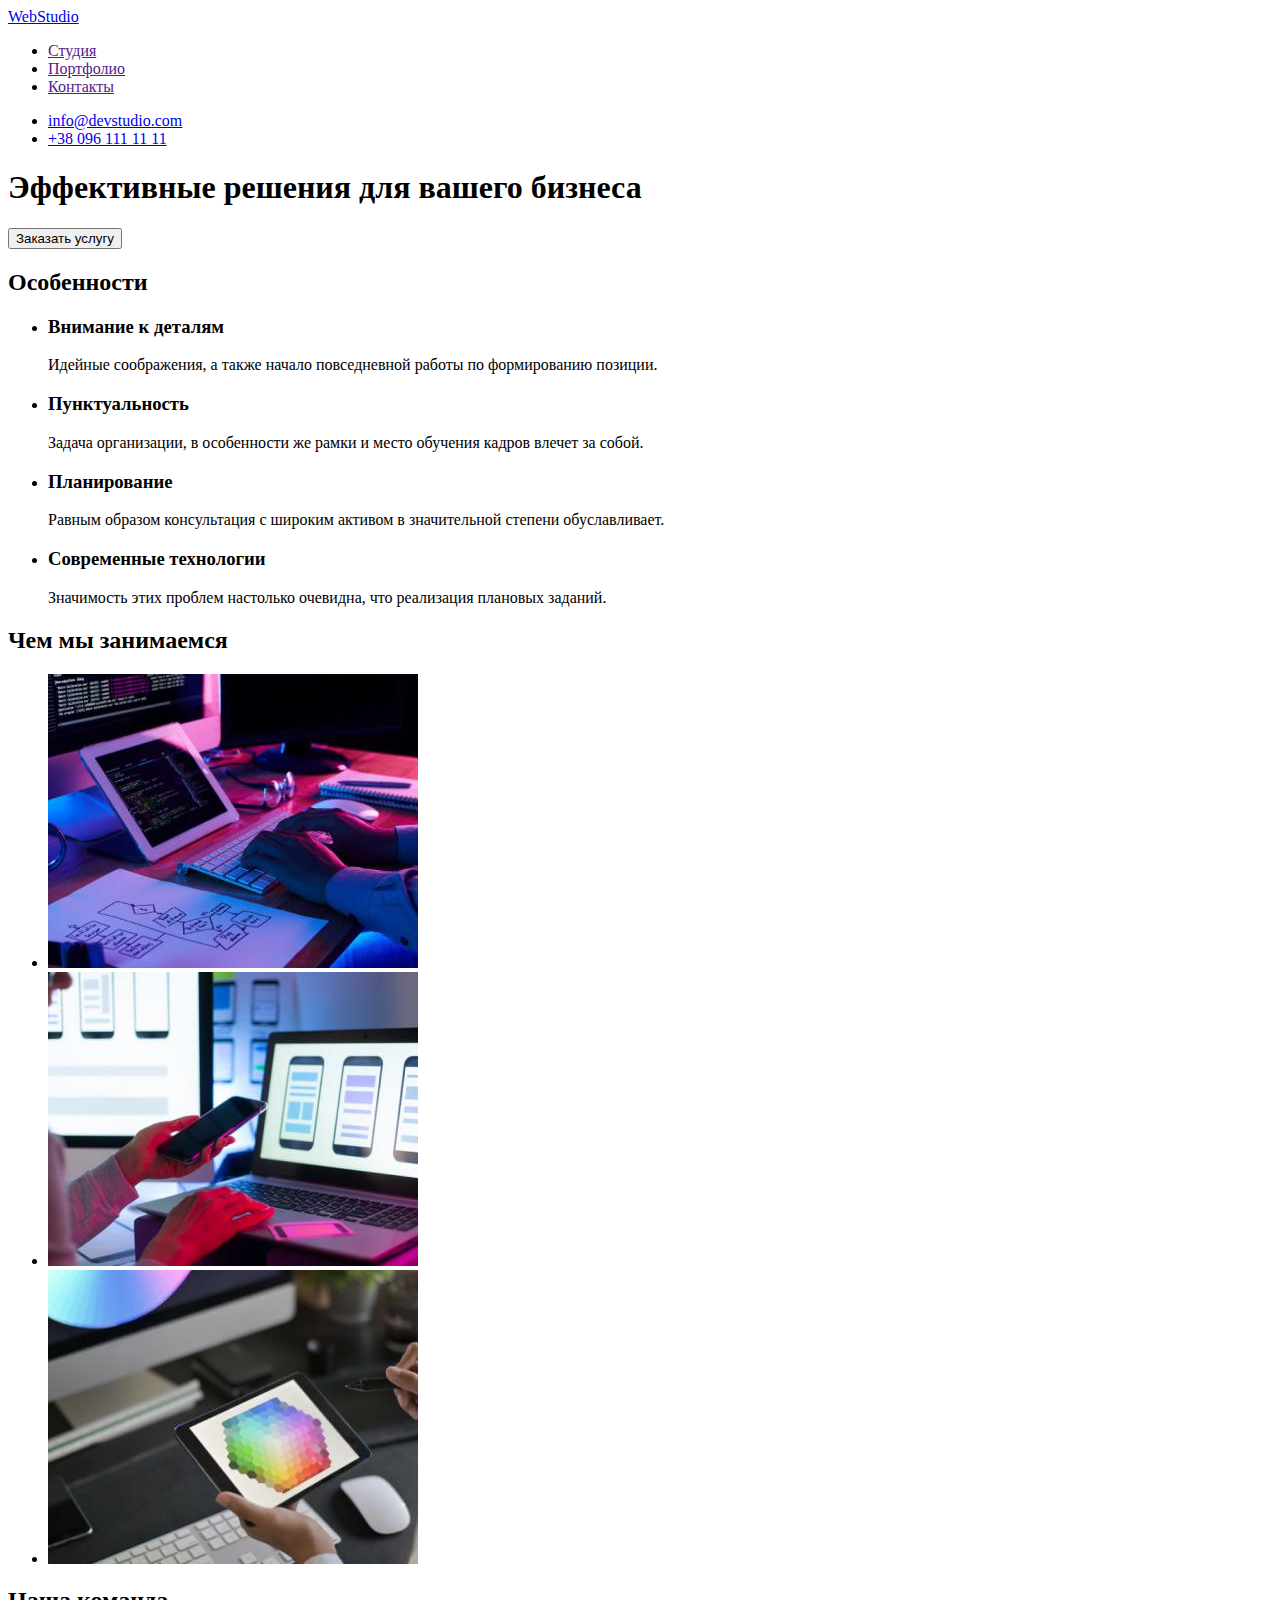
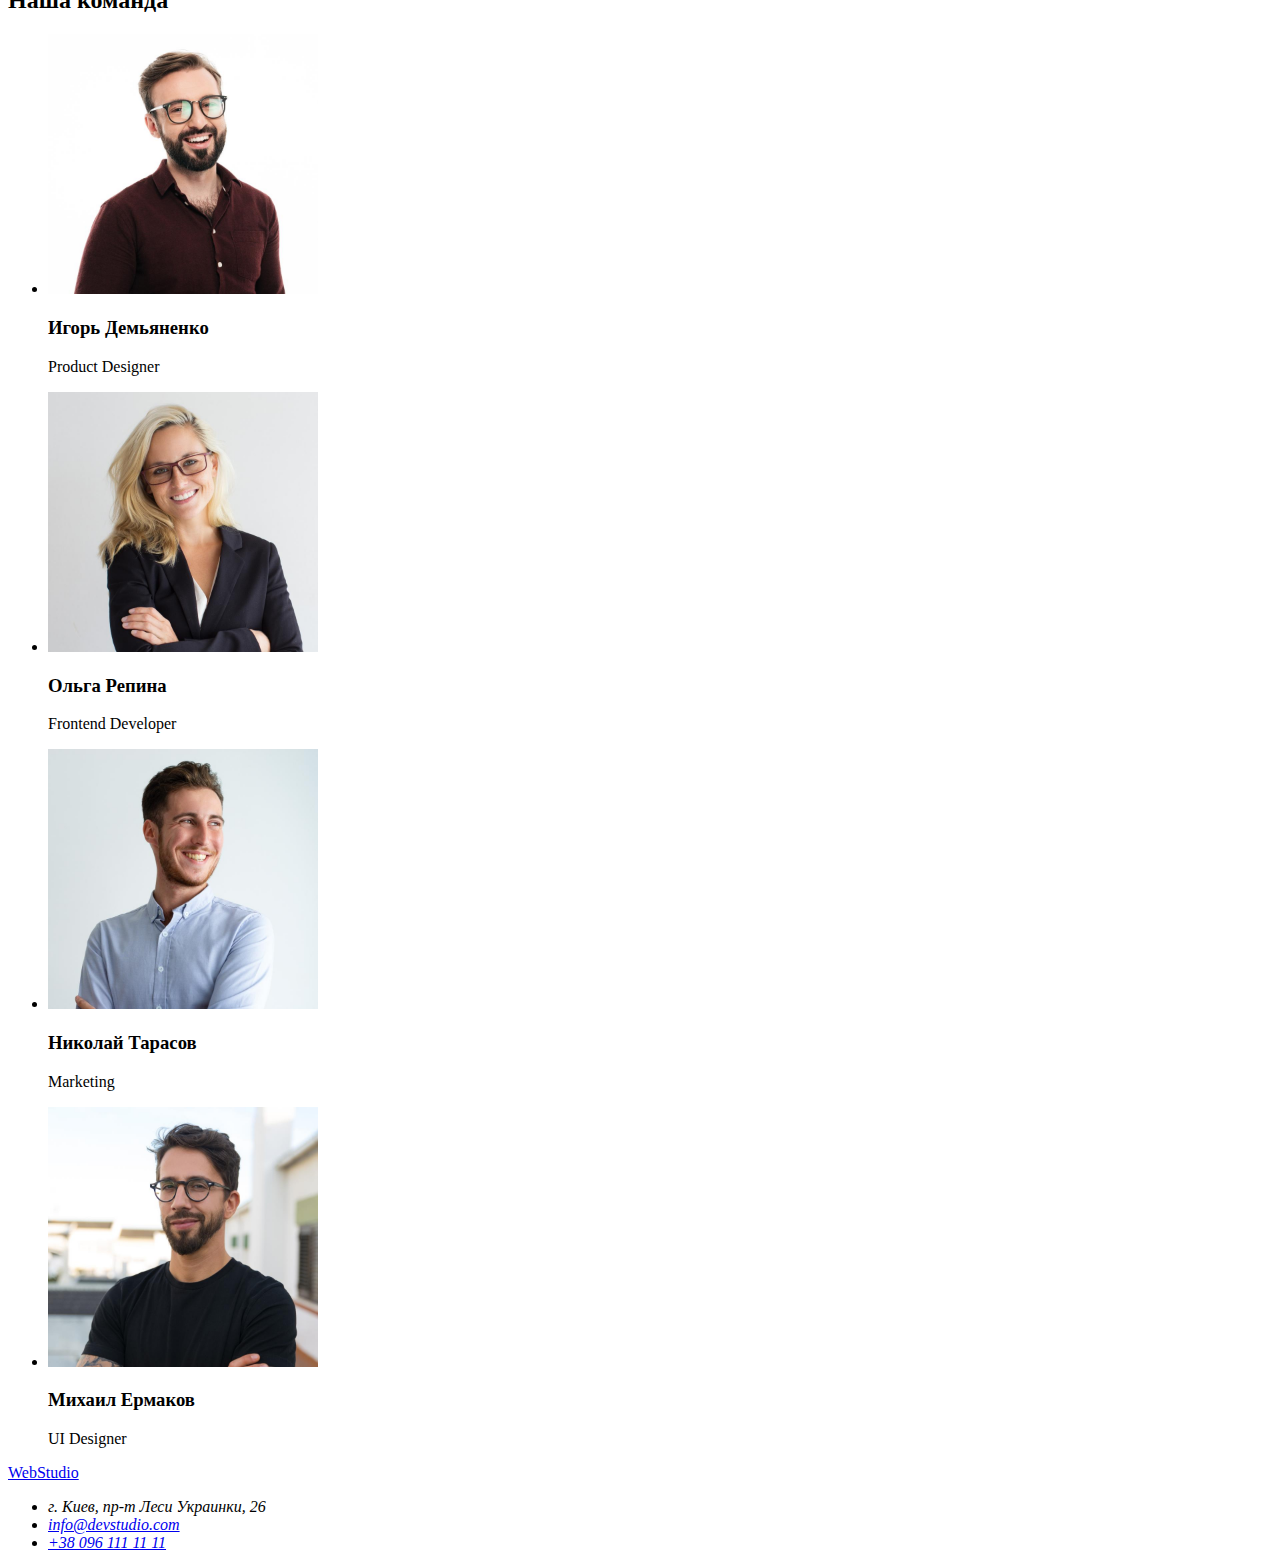
==== index.html @ 08cb3166 "copy index and img's" ====
<!DOCTYPE html>
<html lang="ru">
<head>
    <meta charset="UTF-8">
    <meta http-equiv="X-UA-Compatible" content="IE=edge">
    <meta name="viewport" content="width=device-width, initial-scale=1.0">
    <title>Studio</title>
</head>
<body>
    <header>
        <nav>
            <a href="./index.html" class="logo" lang="en">WebStudio</a>
            <ul>
                <li><a href="" class="link">Студия</a></li>
                <li><a href="" class="link">Портфолио</a></li>
                <li><a href="" class="link">Контакты</a></li>
            </ul>
        </nav>
            <ul>
                <li><a href="mailto:info@devstudio.com" class="link">info@devstudio.com</a></li>
                <li><a href="tel:+380961111111" class="link">+38 096 111 11 11</a></li>
            </ul>
    </header>
    <main>
        <section>
            <h1>Эффективные решения для вашего бизнеса</h1>
            <button type="button">Заказать услугу</button>
        </section>
        <section>
            <h2>Особенности</h2>
            <ul>
                <li>
                    <h3>Внимание к деталям</h3>
                    <p>Идейные соображения, а также начало повседневной работы по формированию позиции.</p>
                </li>
                <li>
                    <h3>Пунктуальность</h3>
                    <p>Задача организации, в особенности же рамки и место обучения кадров влечет за собой.</p>
                </li>
                <li>
                    <h3>Планирование</h3>
                    <p>Равным образом консультация с широким активом в значительной степени обуславливает.</p>
                </li>
                <li>
                    <h3>Современные технологии</h3>
                    <p>Значимость этих проблем настолько очевидна, что реализация плановых заданий.</p>
                </li>
            </ul>
        </section>
        <section>
            <h2>Чем мы занимаемся</h2>
            <ul>
                <li><img src="./images/our-work-1.jpg" alt="Верстка" width="370"></li>
                <li><img src="./images/our-work-2.jpg" alt="Десктопные приложения" width="370"></li>
                <li><img src="./images/our-work-3.jpg" alt="Дизайн" width="370"></li>
            </ul>
        </section>
        <section>
            <h2>Наша команда</h2>
            <ul>
                <li>
                    <img src="./images/ihor-demyanenko.jpg" alt="Игорь Демьяненко" width="270">
                    <h3>Игорь Демьяненко</h3>
                    <p lang="en">Product Designer</p>
                </li>
                <li>
                    <img src="./images/olha-repina.jpg" alt="Ольга Репина" width="270">
                    <h3>Ольга Репина</h3>
                    <p lang="en">Frontend Developer</p>
                </li>
                <li>
                    <img src="./images/nikolai-tarasov.jpg" alt="Николай Тарасов" width="270">
                    <h3>Николай Тарасов</h3>
                    <p lang="en">Marketing</p>
                </li>
                <li>
                    <img src="./images/mikhail-yermakov.jpg" alt="Михаил Ермаков" width="270">
                    <h3>Михаил Ермаков</h3>
                    <p lang="en">UI Designer</p>
                </li>
            </ul>
        </section>
    </main>
    <footer>
        <a href="./index.html" class="logo">WebStudio</a>
        <address>
            <ul>
                <li>г. Киев, пр-т Леси Украинки, 26</li>
                <li><a href="mailto:info@devstudio.com" class="link">info@devstudio.com</a></li>
                <li><a href="tel:+380961111111" class="link">+38 096 111 11 11</a></li>
            </ul>
        </address>
    </footer>
</body>
</html>
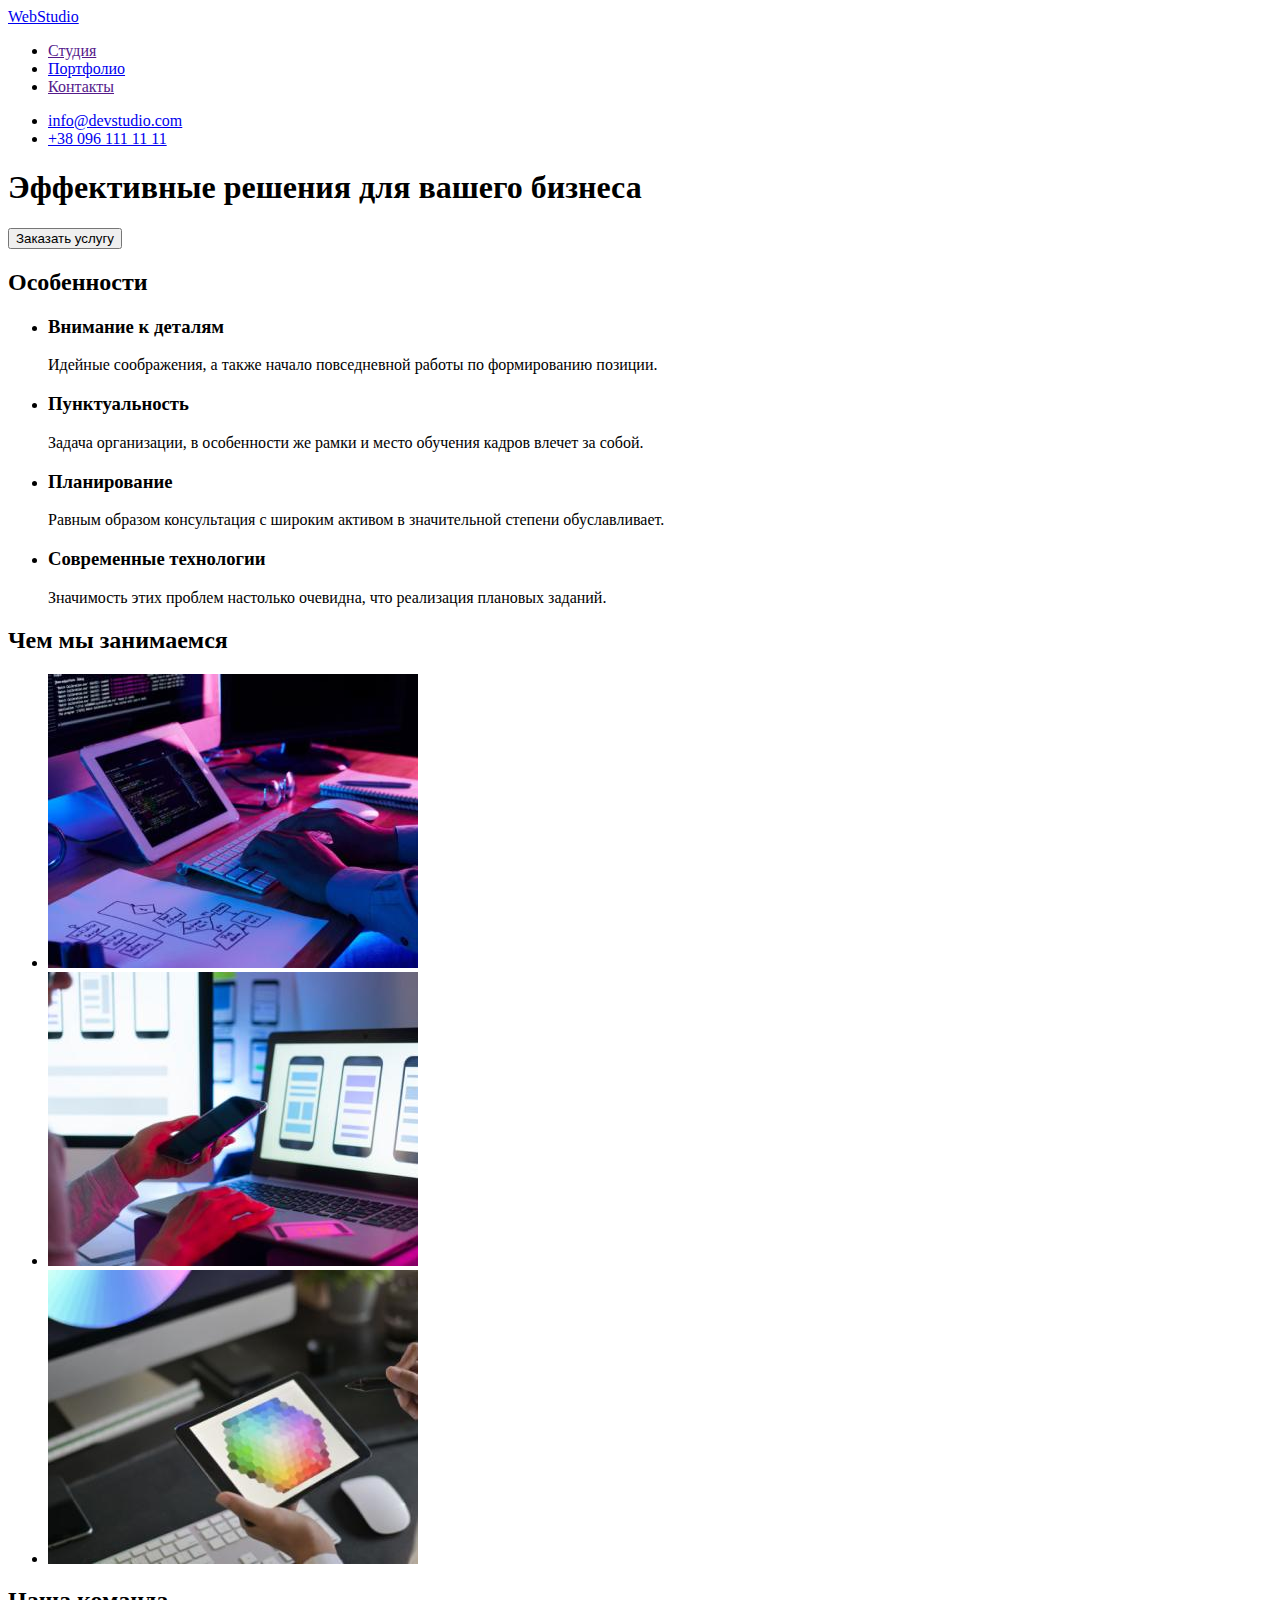
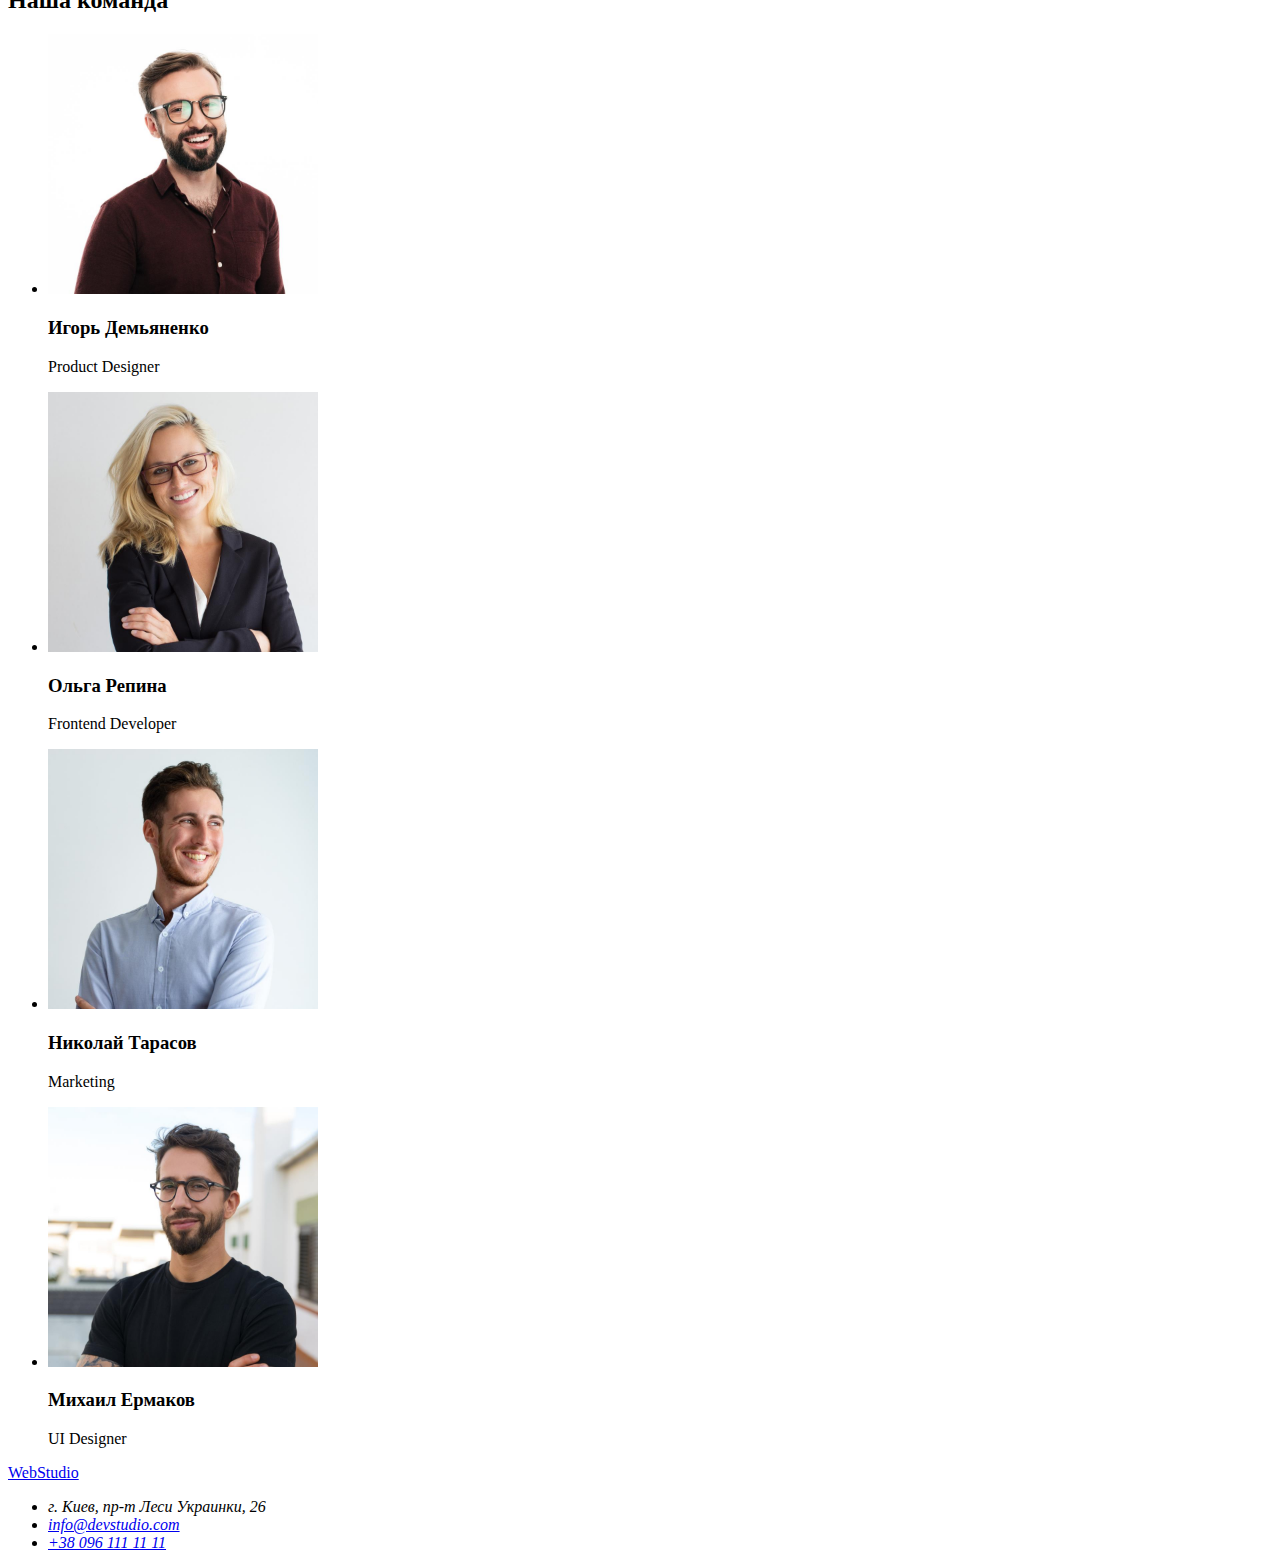
==== commit 82c2c6bb: "Portfolio.html created" ====
--- a/index.html
+++ b/index.html
@@ -12,7 +12,7 @@
             <a href="./index.html" class="logo" lang="en">WebStudio</a>
             <ul>
                 <li><a href="" class="link">Студия</a></li>
-                <li><a href="" class="link">Портфолио</a></li>
+                <li><a href="./portfolio.html" class="link">Портфолио</a></li>
                 <li><a href="" class="link">Контакты</a></li>
             </ul>
         </nav>
@@ -82,7 +82,7 @@
         </section>
     </main>
     <footer>
-        <a href="./index.html" class="logo">WebStudio</a>
+        <a href="./index.html" class="logo" lang="en">WebStudio</a>
         <address>
             <ul>
                 <li>г. Киев, пр-т Леси Украинки, 26</li>
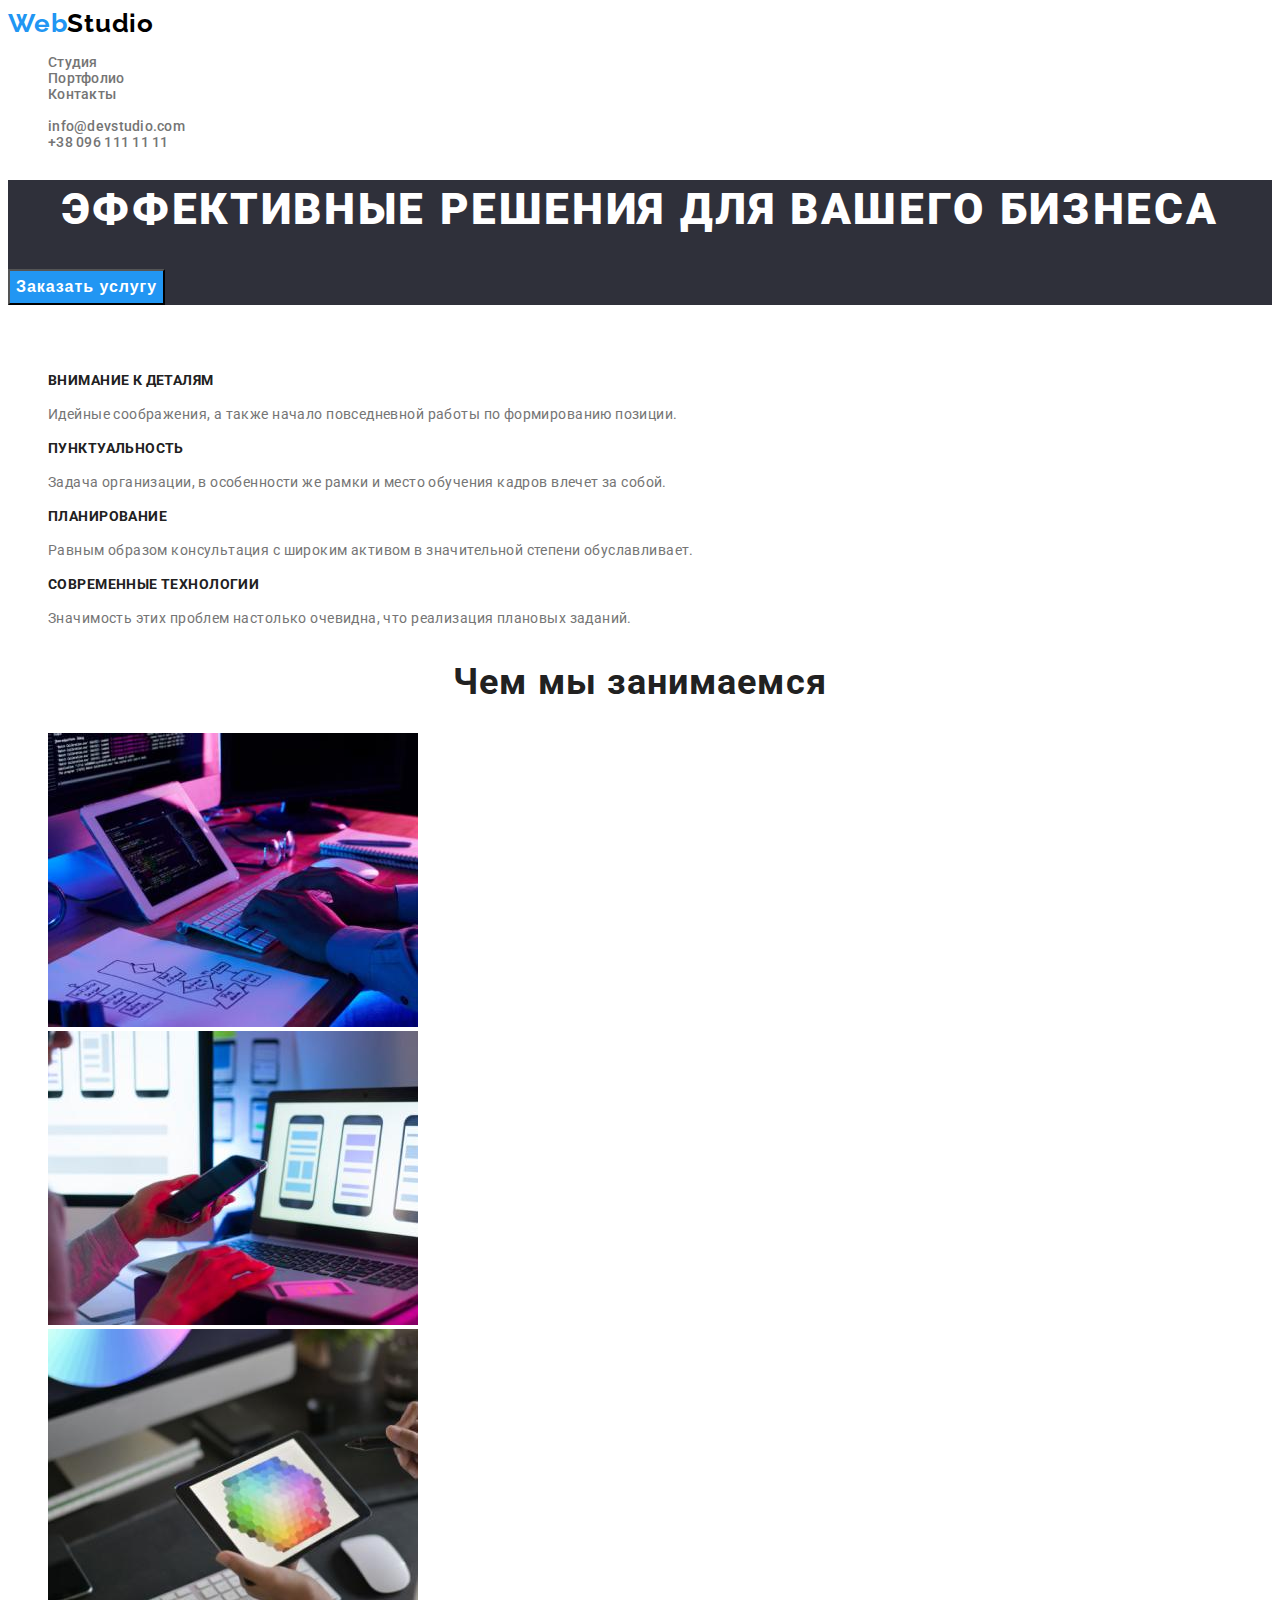
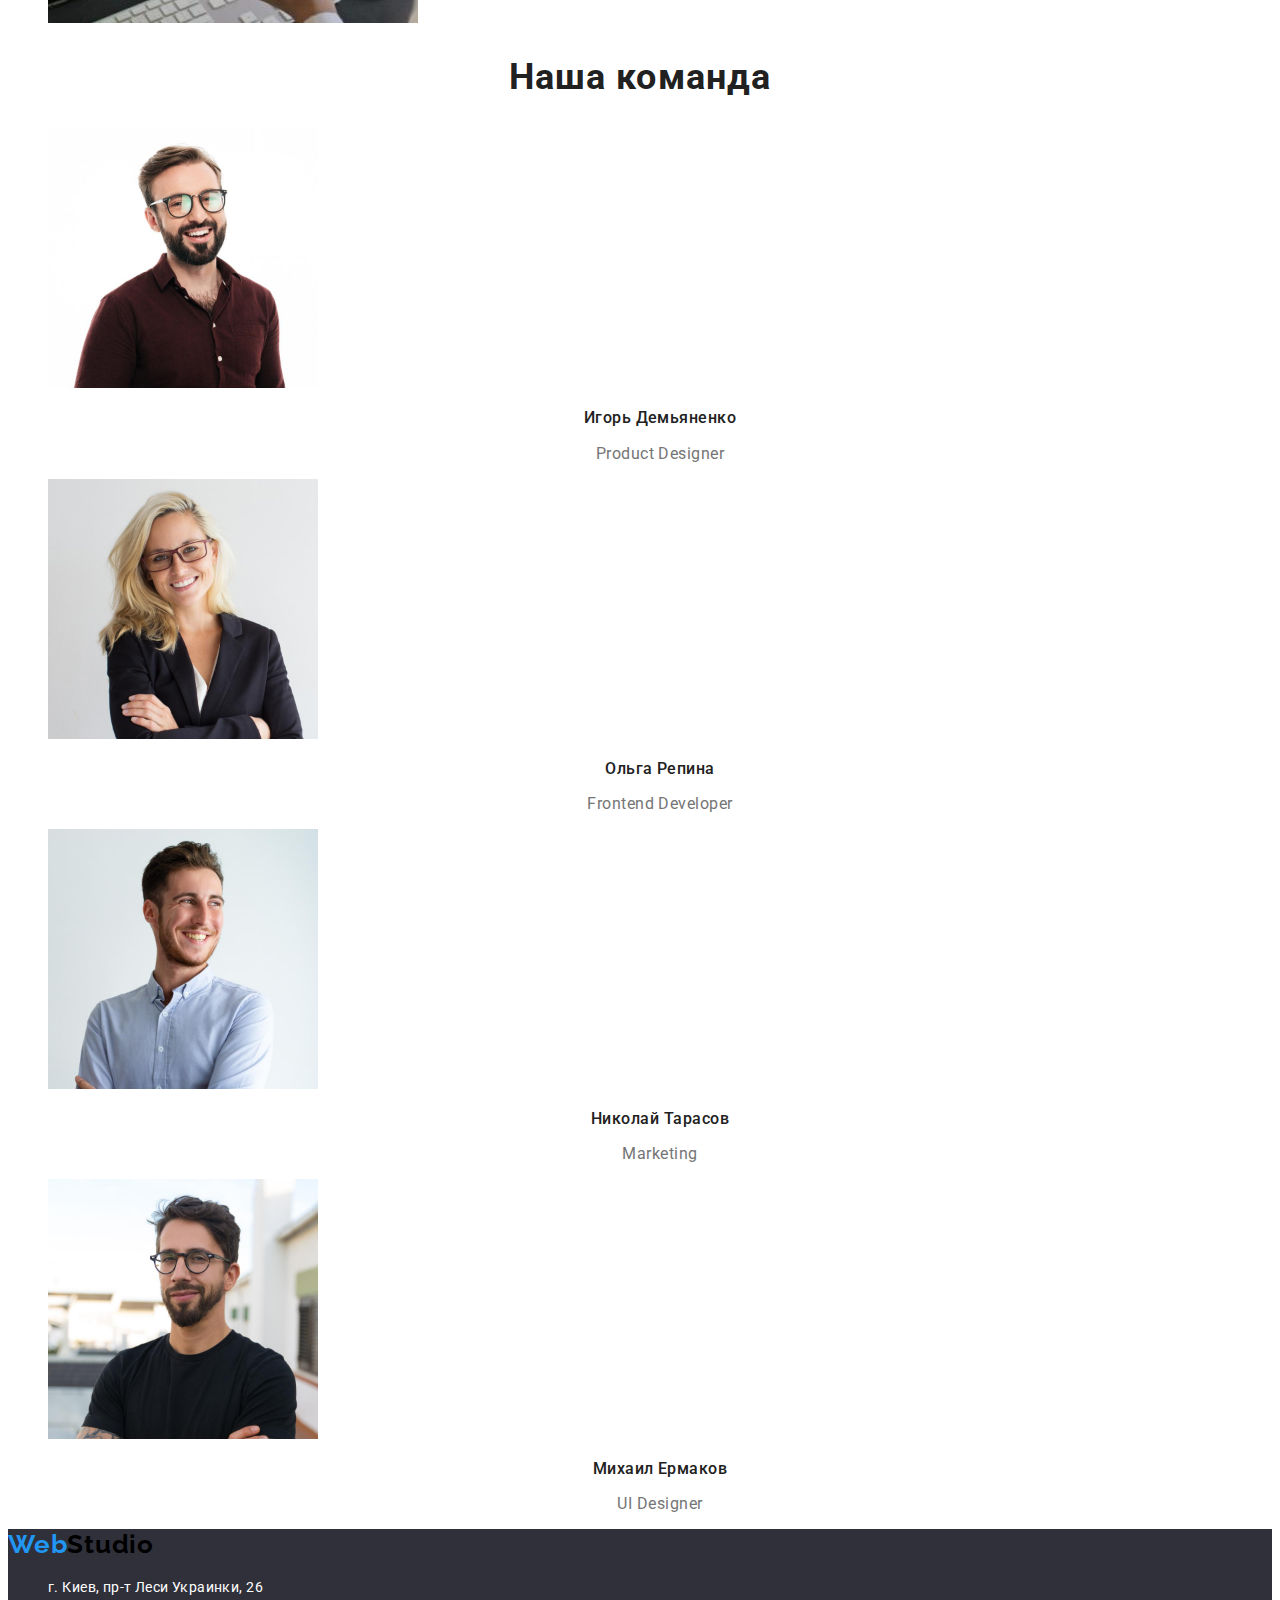
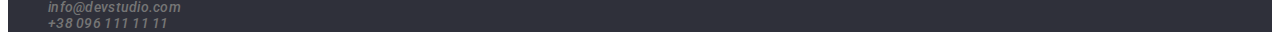
==== commit 1db6146f: "HW Finished" ====
--- a/index.html
+++ b/index.html
@@ -5,89 +5,94 @@
     <meta http-equiv="X-UA-Compatible" content="IE=edge">
     <meta name="viewport" content="width=device-width, initial-scale=1.0">
     <title>Studio</title>
+    <link rel="preconnect" href="https://fonts.googleapis.com">
+    <link rel="preconnect" href="https://fonts.gstatic.com" crossorigin>
+    <link href="https://fonts.googleapis.com/css2?family=Roboto:wght@400;500;700;900&display=swap" rel="stylesheet">
+    <link href="https://fonts.googleapis.com/css2?family=Raleway:wght@700&family=Roboto:wght@400;500;700;900&display=swap" rel="stylesheet"> 
+    <link rel="stylesheet" href="./css/styles.css">
 </head>
 <body>
-    <header>
-        <nav>
-            <a href="./index.html" class="logo" lang="en">WebStudio</a>
-            <ul>
-                <li><a href="" class="link">Студия</a></li>
-                <li><a href="./portfolio.html" class="link">Портфолио</a></li>
-                <li><a href="" class="link">Контакты</a></li>
+    <header class="header">
+        <nav class="nav">
+            <a href="./index.html" class="logo" lang="en"><span class="logo-pt1">Web</span><span class="logo-pt2">Studio</span></a>
+            <ul class="list nav-list">
+                <li class="nav-item"><a href="./index.html" class="link">Студия</a></li>
+                <li class="nav-item"><a href="./portfolio.html" class="link">Портфолио</a></li>
+                <li class="nav-item"><a href="" class="link">Контакты</a></li>
             </ul>
         </nav>
-            <ul>
-                <li><a href="mailto:info@devstudio.com" class="link">info@devstudio.com</a></li>
-                <li><a href="tel:+380961111111" class="link">+38 096 111 11 11</a></li>
+            <ul class="list contacts-list">
+                <li class="contacts-item contacts-link"><a href="mailto:info@devstudio.com" class="link">info@devstudio.com</a></li>
+                <li class="contacts-item contacts-link"><a href="tel:+380961111111" class="link">+38 096 111 11 11</a></li>
             </ul>
     </header>
     <main>
-        <section>
-            <h1>Эффективные решения для вашего бизнеса</h1>
-            <button type="button">Заказать услугу</button>
+        <section class="hero-section">
+            <h1 class="hero-section-title">Эффективные решения для вашего бизнеса</h1>
+            <button type="button" class="hero-section-btn">Заказать услугу</button>
         </section>
-        <section>
-            <h2>Особенности</h2>
-            <ul>
-                <li>
-                    <h3>Внимание к деталям</h3>
-                    <p>Идейные соображения, а также начало повседневной работы по формированию позиции.</p>
+        <section class="features-section">
+            <h2 class="features-title">Особенности</h2>
+            <ul class="list features-list">
+                <li class="features-item">
+                    <h3 class="features-subtitle">Внимание к деталям</h3>
+                    <p class="features-text">Идейные соображения, а также начало повседневной работы по формированию позиции.</p>
                 </li>
-                <li>
-                    <h3>Пунктуальность</h3>
-                    <p>Задача организации, в особенности же рамки и место обучения кадров влечет за собой.</p>
+                <li class="features-item">
+                    <h3 class="features-subtitle">Пунктуальность</h3>
+                    <p class="features-text">Задача организации, в особенности же рамки и место обучения кадров влечет за собой.</p>
                 </li>
-                <li>
-                    <h3>Планирование</h3>
-                    <p>Равным образом консультация с широким активом в значительной степени обуславливает.</p>
+                <li class="features-item">
+                    <h3 class="features-subtitle">Планирование</h3>
+                    <p class="features-text">Равным образом консультация с широким активом в значительной степени обуславливает.</p>
                 </li>
-                <li>
-                    <h3>Современные технологии</h3>
-                    <p>Значимость этих проблем настолько очевидна, что реализация плановых заданий.</p>
+                <li class="features-item">
+                    <h3 class="features-subtitle">Современные технологии</h3>
+                    <p class="features-text">Значимость этих проблем настолько очевидна, что реализация плановых заданий.</p>
                 </li>
             </ul>
         </section>
-        <section>
-            <h2>Чем мы занимаемся</h2>
-            <ul>
-                <li><img src="./images/our-work-1.jpg" alt="Верстка" width="370"></li>
-                <li><img src="./images/our-work-2.jpg" alt="Десктопные приложения" width="370"></li>
-                <li><img src="./images/our-work-3.jpg" alt="Дизайн" width="370"></li>
+        <section class="our-work-section">
+            <h2 class="our-work-title">Чем мы занимаемся</h2>
+            <ul class="list our-work-list">
+                <li class="our-work-item"><img src="./images/our-work-1.jpg" alt="Верстка" width="370"></li>
+                <li class="our-work-item"><img src="./images/our-work-2.jpg" alt="Десктопные приложения" width="370"></li>
+                <li class="our-work-item"><img src="./images/our-work-3.jpg" alt="Дизайн" width="370"></li>
             </ul>
         </section>
-        <section>
-            <h2>Наша команда</h2>
-            <ul>
-                <li>
+        <section class="our-team-section">
+            <h2 class="our-team-title">Наша команда</h2>
+            <ul class="list our-team-list">
+                <li class="our-team-item">
                     <img src="./images/ihor-demyanenko.jpg" alt="Игорь Демьяненко" width="270">
-                    <h3>Игорь Демьяненко</h3>
-                    <p lang="en">Product Designer</p>
+                    <h3 class="our-team-member">Игорь Демьяненко</h3>
+                    <p class="our-team-position" lang="en">Product Designer</p>
                 </li>
-                <li>
+                <li class="our-team-item">
                     <img src="./images/olha-repina.jpg" alt="Ольга Репина" width="270">
-                    <h3>Ольга Репина</h3>
-                    <p lang="en">Frontend Developer</p>
+                    <h3 class="our-team-member">Ольга Репина</h3>
+                    <p class="our-team-position" lang="en">Frontend Developer</p>
                 </li>
-                <li>
+                <li class="our-team-item">
                     <img src="./images/nikolai-tarasov.jpg" alt="Николай Тарасов" width="270">
-                    <h3>Николай Тарасов</h3>
-                    <p lang="en">Marketing</p>
+                    <h3 class="our-team-member">Николай Тарасов</h3>
+                    <p class="our-team-position" lang="en">Marketing</p>
                 </li>
-                <li>
+                <li class="our-team-item">
                     <img src="./images/mikhail-yermakov.jpg" alt="Михаил Ермаков" width="270">
-                    <h3>Михаил Ермаков</h3>
-                    <p lang="en">UI Designer</p>
+                    <h3 class="our-team-member">Михаил Ермаков</h3>
+                    <p class="our-team-position" lang="en">UI Designer</p>
                 </li>
             </ul>
         </section>
     </main>
-    <footer>
-        <a href="./index.html" class="logo" lang="en">WebStudio</a>
+    <footer class="footer">
+        <a href="./index.html" class="logo" lang="en"><span class="logo-pt1">Web</span><span class="logo-pt2">Studio</span></a>
         <address>
-            <ul>
-                <li>г. Киев, пр-т Леси Украинки, 26</li>
-                <li><a href="mailto:info@devstudio.com" class="link">info@devstudio.com</a></li>
-                <li><a href="tel:+380961111111" class="link">+38 096 111 11 11</a></li>
+            <ul class="list contacts-list">
+                <li class="contacts-item adress">г. Киев, пр-т Леси Украинки, 26</li>
+                <li class="contacts-item contacts-link"><a href="mailto:info@devstudio.com" class="link">info@devstudio.com</a></li>
+                <li class="contacts-item contacts-link"><a href="tel:+380961111111" class="link">+38 096 111 11 11</a></li>
             </ul>
         </address>
     </footer>
--- a/css/styles.css
+++ b/css/styles.css
@@ -0,0 +1,195 @@
+body {font-family: roboto;}
+
+:root {
+    --main-header-color: #212121;
+    --main-contacts-color: #757575;
+    --main-text-color: #757575;
+    --main-hover-color: #2196F3;
+    --main-title-color: #212121;
+}
+/* Links and lists styles reset */
+.link {
+    text-decoration: none;
+    color: var(--main-contacts-color);
+}
+.logo {
+    text-decoration: none;
+}
+.link:hover{
+    color: var(--main-hover-color);
+}
+.link:focus{
+    color: var(--main-hover-color);
+}
+.list {
+    list-style: none;
+}
+/* Logo */
+.logo-pt1 {
+    font-family: Raleway;
+    font-weight: 700;
+    font-size: 26px;
+    line-height: 1.19;
+    letter-spacing: 0.03em;
+    color: #2196F3;
+}
+.logo-pt2 {
+    font-family: Raleway;
+    font-weight: 700;
+    font-size: 26px;
+    line-height: 1.19;
+    letter-spacing: 0.03em;
+    color: #000000
+}
+/* Navigation*/
+.list{
+    list-style: none;
+}
+.nav-item {
+    font-weight: 500;
+    font-size: 14px;
+    line-height: 1.14;
+    letter-spacing: 0.02em;
+    color: var(--main-header-color);
+}
+/* Contacts*/
+.contacts-list {
+    list-style: none;
+}
+.contacts-item {
+    font-weight: 500;
+    font-size: 14px;
+    line-height: 1.14;
+    letter-spacing: 0.02em; 
+    color: var(--main-contacts-color);
+}
+/* Hero section*/
+.hero-section {
+    background-color: #2F303A;
+}
+.hero-section-title {
+    font-weight: 900;
+    font-size: 44px;
+    line-height: 1.36;
+    text-align: center;
+    letter-spacing: 0.06em;
+    text-transform: uppercase;
+    color: #FFFFFF;
+}
+.hero-section-btn {
+    background-color: var(--main-hover-color);
+    font-weight: 700;
+    font-size: 16px;
+    line-height: 1.87;
+    display: flex;
+    align-items: center;
+    text-align: center;
+    letter-spacing: 0.06em;
+    color: #FFFFFF;
+    cursor: pointer;
+}
+/* Features section */
+.features-title {
+    visibility: hidden;
+}
+.features-subtitle {
+    font-weight: 700;
+    font-size: 14px;
+    line-height: 1.14;
+    letter-spacing: 0.03em;
+    text-transform: uppercase;
+    color: var(--main-title-color);
+}
+.features-text {
+    font-weight: 400;
+    font-size: 14px;
+    line-height: 1.71;
+    letter-spacing: 0.03em;
+    color: var(--main-text-color);
+}
+/* Our work section */
+.our-work-title {
+    font-weight: 700;
+    font-size: 36px;
+    line-height: 1.17;
+    text-align: center;
+    letter-spacing: 0.03em;
+    color: var(--main-title-color);
+}
+/* Our team section */
+.our-team-title {
+    font-weight: 700;
+    font-size: 36px;
+    line-height: 1.17;
+    text-align: center;
+    letter-spacing: 0.03em;
+    color: var(--main-title-color);   
+}
+.our-team-member {
+    font-weight: 500;
+    font-size: 16px;
+    line-height: 1.19;
+    text-align: center;
+    letter-spacing: 0.03em;
+    color: var(--main-title-color);
+}
+.our-team-position {
+    font-weight: 400;
+    font-size: 16px;
+    line-height: 1.19;
+    text-align: center;
+    letter-spacing: 0.03em;
+    color: var(--main-text-color);
+}
+.footer {
+    background-color: #2F303A;
+}
+
+.contacts-item.adress{
+    font-style: normal;
+    font-weight: normal;
+    font-size: 14px;
+    line-height: 1.71;
+    letter-spacing: 0.03em;
+    color: #FFFFFF;
+}
+
+/* --------------PORTFOLIO-------------- */
+.main-title {
+    visibility: hidden;
+}
+.filter-btn {
+    font-weight: 500;
+    font-size: 16px;
+    line-height: 1.62;
+    text-align: center;
+    letter-spacing: 0.03em;
+    color: var(--main-title-color);
+}
+.filter-btn:hover{
+    color: var(--main-hover-color);
+}
+.filter-btn:active{
+    color: var(--main-hover-color);
+}
+.filter-btn:focus{
+    color: var(--main-hover-color);
+}
+/* Our projects section */
+.our-projects-title {
+    visibility: hidden;
+}
+.projects-subtitle {
+    font-weight: 700;
+    font-size: 18px;
+    line-height: 2.00;
+    letter-spacing: 0.06em;
+    color: var(--main-title-color);
+}
+.projects-text {
+    font-weight: 400;
+    font-size: 16px;
+    line-height: 1.87;
+    letter-spacing: 0.03em;
+    color: var(--main-text-color);
+}
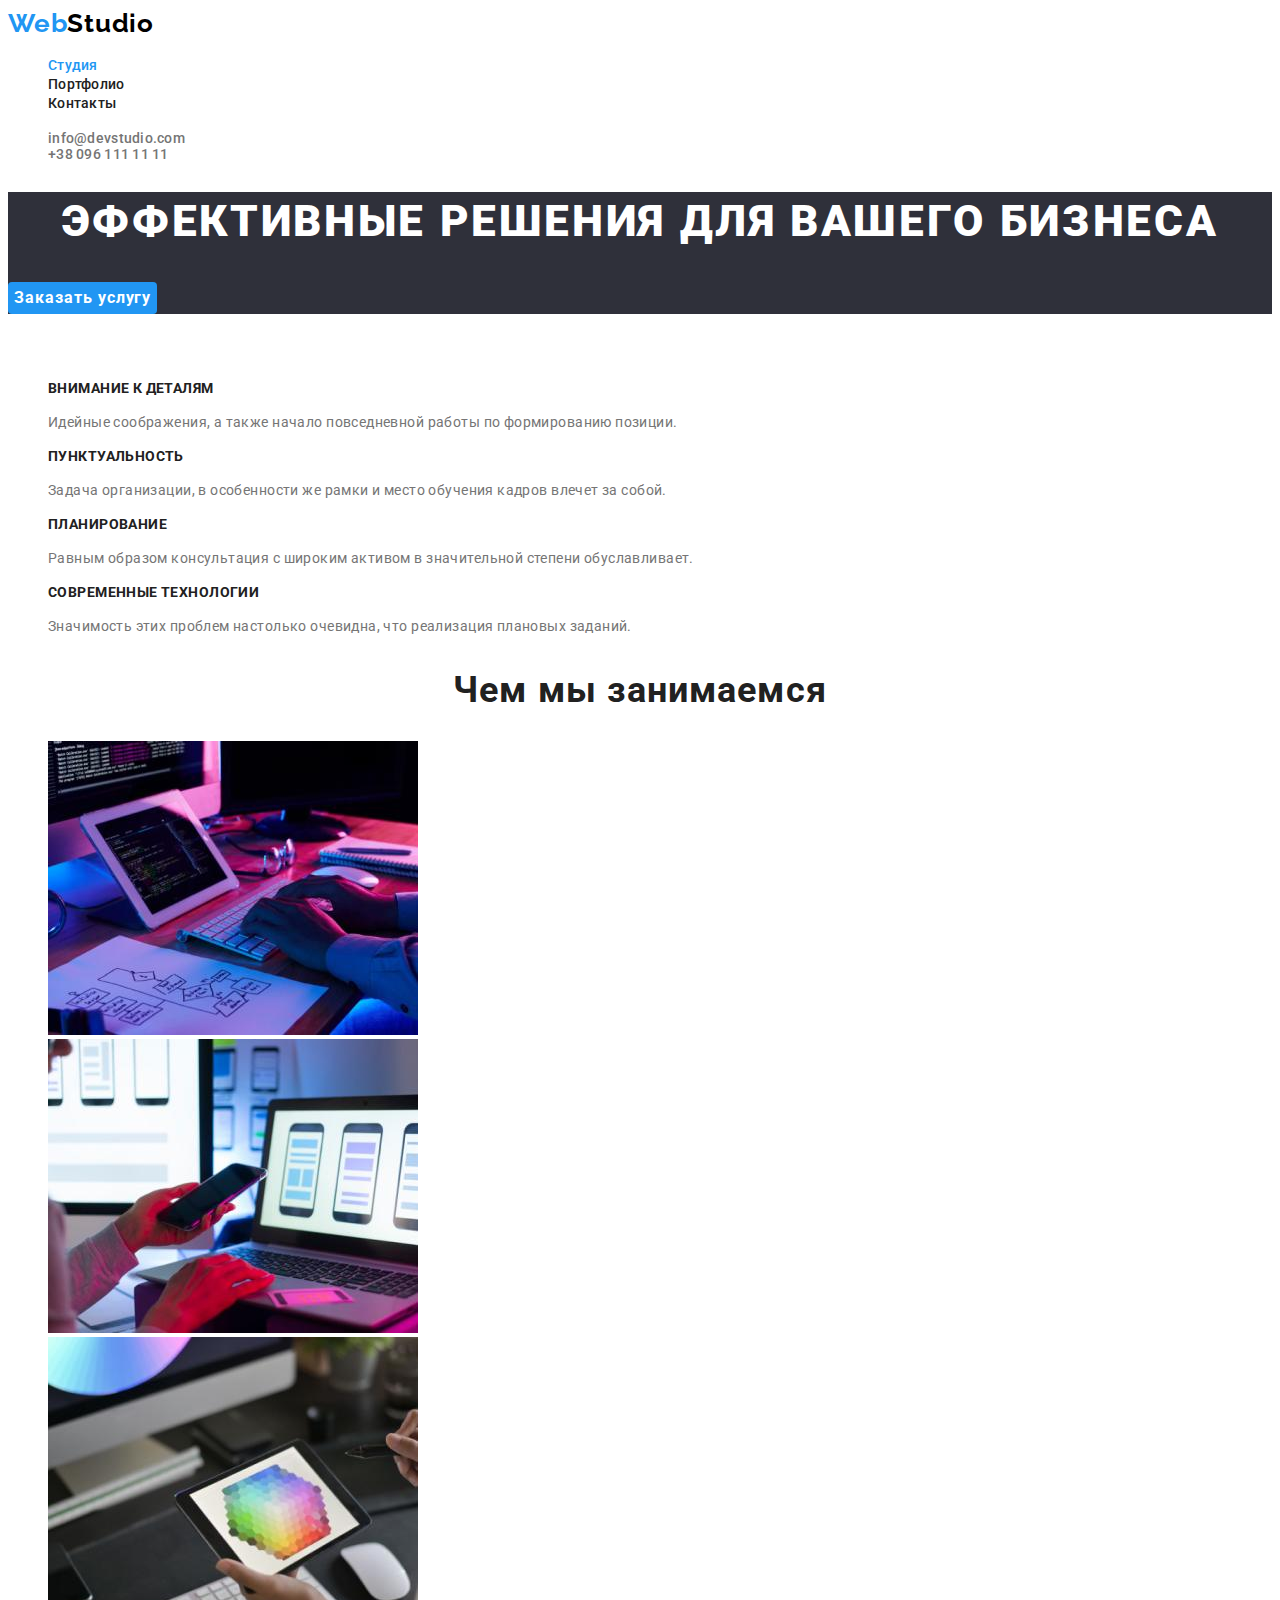
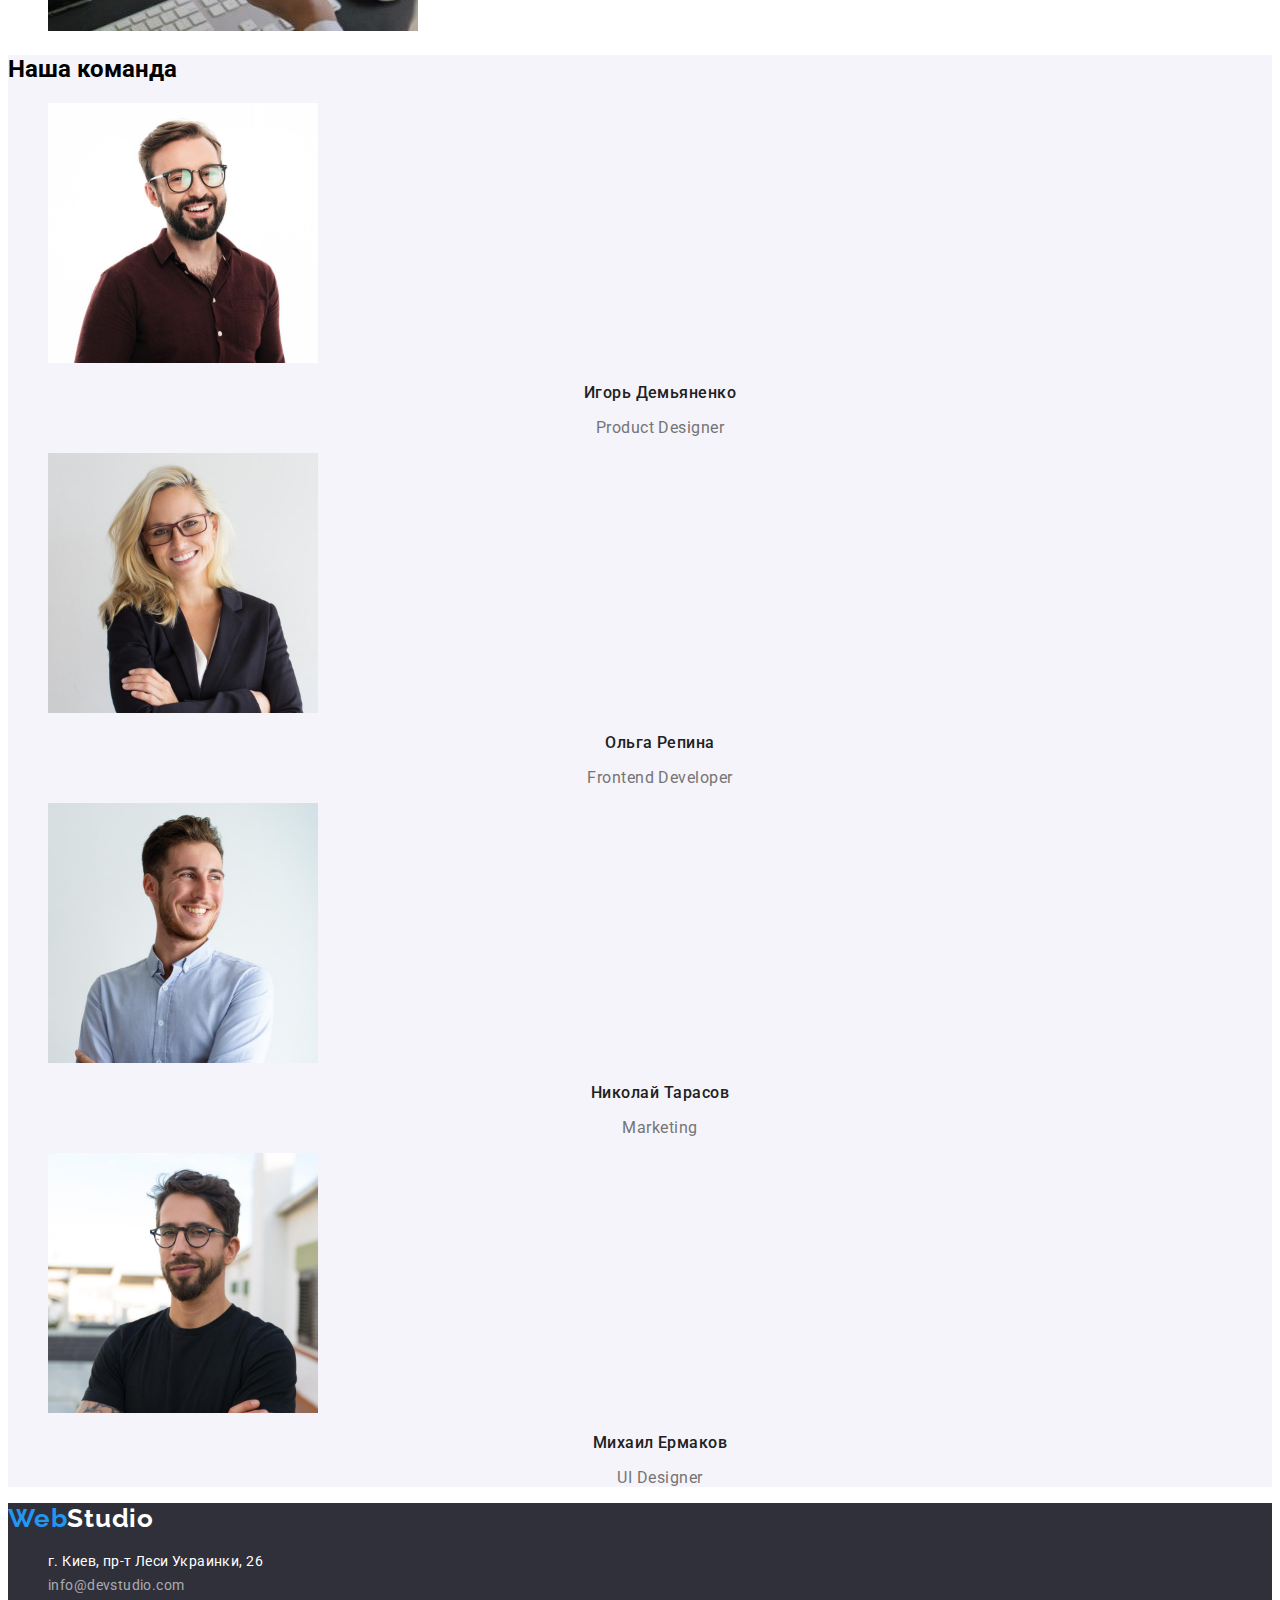
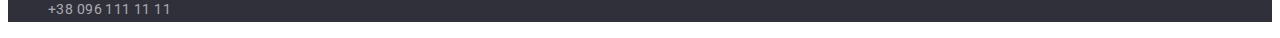
==== commit f07e29ed: "2nd version" ====
--- a/index.html
+++ b/index.html
@@ -5,25 +5,23 @@
     <meta http-equiv="X-UA-Compatible" content="IE=edge">
     <meta name="viewport" content="width=device-width, initial-scale=1.0">
     <title>Studio</title>
-    <link rel="preconnect" href="https://fonts.googleapis.com">
     <link rel="preconnect" href="https://fonts.gstatic.com" crossorigin>
-    <link href="https://fonts.googleapis.com/css2?family=Roboto:wght@400;500;700;900&display=swap" rel="stylesheet">
-    <link href="https://fonts.googleapis.com/css2?family=Raleway:wght@700&family=Roboto:wght@400;500;700;900&display=swap" rel="stylesheet"> 
+    <link href="https://fonts.googleapis.com/css2?family=Raleway:wght@700&family=Roboto:wght@400;500;700;900&display=swap" rel="stylesheet">
     <link rel="stylesheet" href="./css/styles.css">
 </head>
 <body>
     <header class="header">
         <nav class="nav">
-            <a href="./index.html" class="logo" lang="en"><span class="logo-pt1">Web</span><span class="logo-pt2">Studio</span></a>
+            <a href="./index.html" class="link logo" lang="en">Web<span class="logo-header">Studio</span></a>
             <ul class="list nav-list">
-                <li class="nav-item"><a href="./index.html" class="link">Студия</a></li>
-                <li class="nav-item"><a href="./portfolio.html" class="link">Портфолио</a></li>
-                <li class="nav-item"><a href="" class="link">Контакты</a></li>
+                <li class="nav-item"><a href="./index.html" class="nav-link-current">Студия</a></li>
+                <li class="nav-item"><a href="./portfolio.html" class="nav-link">Портфолио</a></li>
+                <li class="nav-item"><a href="" class="nav-link">Контакты</a></li>
             </ul>
         </nav>
             <ul class="list contacts-list">
-                <li class="contacts-item contacts-link"><a href="mailto:info@devstudio.com" class="link">info@devstudio.com</a></li>
-                <li class="contacts-item contacts-link"><a href="tel:+380961111111" class="link">+38 096 111 11 11</a></li>
+                <li class="contacts-item"><a href="mailto:info@devstudio.com" class="contacts-link">info@devstudio.com</a></li>
+                <li class="contacts-item contacts-link"><a href="tel:+380961111111" class="contacts-link">+38 096 111 11 11</a></li>
             </ul>
     </header>
     <main>
@@ -87,12 +85,12 @@
         </section>
     </main>
     <footer class="footer">
-        <a href="./index.html" class="logo" lang="en"><span class="logo-pt1">Web</span><span class="logo-pt2">Studio</span></a>
+        <a href="./index.html" class="link logo" lang="en">Web<span class="logo-footer">Studio</span></a>
         <address>
             <ul class="list contacts-list">
-                <li class="contacts-item adress">г. Киев, пр-т Леси Украинки, 26</li>
-                <li class="contacts-item contacts-link"><a href="mailto:info@devstudio.com" class="link">info@devstudio.com</a></li>
-                <li class="contacts-item contacts-link"><a href="tel:+380961111111" class="link">+38 096 111 11 11</a></li>
+                <li class="contacts-item-adress">г. Киев, пр-т Леси Украинки, 26</li>
+                <li class="contacts-item"><a href="mailto:info@devstudio.com" class="contacts-link-footer">info@devstudio.com</a></li>
+                <li class="contacts-item"><a href="tel:+380961111111" class="contacts-link-footer">+38 096 111 11 11</a></li>
             </ul>
         </address>
     </footer>
--- a/css/styles.css
+++ b/css/styles.css
@@ -1,83 +1,112 @@
-body {font-family: roboto;}
+body {font-family: roboto, sans-serif;}
 
 :root {
-    --main-header-color: #212121;
-    --main-contacts-color: #757575;
+    --main-black-color: #000000;
+    --secondary-black-color: #212121;
     --main-text-color: #757575;
-    --main-hover-color: #2196F3;
-    --main-title-color: #212121;
-}
-/* Links and lists styles reset */
+    --main-blue-color: #2196F3;
+    --main-white-color: #FFFFFF;
+    --transparent-white-color: #FFFFFF99;
+    --main-background-color: #2F303A;
+    --secondary-background-color: #F5F4FA;
+    --third-background-color: #E5E5E5;
+}
 .link {
     text-decoration: none;
-    color: var(--main-contacts-color);
-}
-.logo {
-    text-decoration: none;
-}
-.link:hover{
-    color: var(--main-hover-color);
-}
-.link:focus{
-    color: var(--main-hover-color);
 }
 .list {
     list-style: none;
 }
-/* Logo */
-.logo-pt1 {
-    font-family: Raleway;
+/* LOGO */
+.logo {
+    font-family: Raleway, sans-serif;
+    font-style: normal;
     font-weight: 700;
     font-size: 26px;
     line-height: 1.19;
     letter-spacing: 0.03em;
-    color: #2196F3;
-}
-.logo-pt2 {
-    font-family: Raleway;
+    color: var(--main-blue-color);
+}
+.logo-header {
+    font-family: Raleway, sans-serif;
+    font-style: normal;
     font-weight: 700;
     font-size: 26px;
     line-height: 1.19;
     letter-spacing: 0.03em;
-    color: #000000
-}
-/* Navigation*/
-.list{
-    list-style: none;
-}
-.nav-item {
+    color: var(--main-black-color); 
+}
+.logo-footer {
+    font-family: Raleway, sans-serif;
+    font-style: normal;
+    font-weight: 700;
+    font-size: 26px;
+    line-height: 1.19;
+    letter-spacing: 0.03em;
+    color: var(--main-white-color); 
+}
+/* NAV */
+.nav-link {
+    text-decoration: none;
+    font-family: Roboto, sans-serif;
+    font-style: normal;
     font-weight: 500;
     font-size: 14px;
     line-height: 1.14;
     letter-spacing: 0.02em;
-    color: var(--main-header-color);
-}
-/* Contacts*/
-.contacts-list {
-    list-style: none;
-}
-.contacts-item {
-    font-weight: 500;
-    font-size: 14px;
-    line-height: 1.14;
-    letter-spacing: 0.02em; 
-    color: var(--main-contacts-color);
-}
-/* Hero section*/
+    color: var(--secondary-black-color);
+}
+.nav-link:hover,
+.nav-link:focus,
+.nav-link:active {
+    color: var(--main-blue-color);
+}
+.nav-link-current {
+    text-decoration: none;
+    font-family: Roboto, sans-serif;
+    font-style: normal;
+    font-weight: 500;
+    font-size: 14px;
+    line-height: 1.14;
+    letter-spacing: 0.02em;
+    color: var(--main-blue-color);
+}
+.contacts-link {
+    text-decoration: none;
+    font-family: Roboto, sans-serif;
+    font-style: normal;
+    font-weight: 500;
+    font-size: 14px;
+    line-height: 1.14;
+    letter-spacing: 0.02em;
+    color: var(--main-text-color);
+}
+.contacts-link:hover,
+.contacts-link:focus,
+.contacts-link:active {
+    color: var(--main-blue-color);
+}
+/* HERO */
 .hero-section {
-    background-color: #2F303A;
+    background-color: var(--main-background-color);
 }
 .hero-section-title {
+    font-family: Roboto, sans-serif;
+    font-style: normal;
     font-weight: 900;
     font-size: 44px;
     line-height: 1.36;
     text-align: center;
     letter-spacing: 0.06em;
     text-transform: uppercase;
-    color: #FFFFFF;
+    color: var(--main-white-color);
 }
 .hero-section-btn {
-    background-color: var(--main-hover-color);
+    background-color: var(--main-blue-color);
+    border: none;
+    border-radius: 4px;
+    font-family: Roboto, sans-serif;
+    font-style: normal;
     font-weight: 700;
     font-size: 16px;
     line-height: 1.87;
@@ -85,108 +114,137 @@
     align-items: center;
     text-align: center;
     letter-spacing: 0.06em;
-    color: #FFFFFF;
-    cursor: pointer;
-}
-/* Features section */
+    color: var(--main-white-color);
+}
+.hero-section-btn:hover,
+.hero-section-btn:active,
+.hero-section-btn:focus {
+    background-color: var(--main-white-color);
+    color: var(--main-blue-color);
+}
+/* FEATURES SECTION */
 .features-title {
     visibility: hidden;
 }
 .features-subtitle {
+    font-family: Roboto, sans-serif;
+    font-style: normal;
     font-weight: 700;
     font-size: 14px;
     line-height: 1.14;
     letter-spacing: 0.03em;
     text-transform: uppercase;
-    color: var(--main-title-color);
+    color: var(--secondary-black-color);
 }
 .features-text {
+    font-family: Roboto, sans-serif;
+    font-style: normal;
     font-weight: 400;
     font-size: 14px;
     line-height: 1.71;
     letter-spacing: 0.03em;
     color: var(--main-text-color);
-}
-/* Our work section */
+    }
+/* OUR WORK SECTION */
 .our-work-title {
+    font-family: Roboto, sans-serif;
+    font-style: normal;
     font-weight: 700;
     font-size: 36px;
     line-height: 1.17;
     text-align: center;
     letter-spacing: 0.03em;
-    color: var(--main-title-color);
-}
-/* Our team section */
-.our-team-title {
-    font-weight: 700;
-    font-size: 36px;
-    line-height: 1.17;
-    text-align: center;
-    letter-spacing: 0.03em;
-    color: var(--main-title-color);   
+    color: var(--secondary-black-color);
+}
+/* OUR TEAM SECTION */
+.our-team-section {
+    background-color: var(--secondary-background-color);
 }
 .our-team-member {
-    font-weight: 500;
-    font-size: 16px;
-    line-height: 1.19;
-    text-align: center;
-    letter-spacing: 0.03em;
-    color: var(--main-title-color);
+    font-family: Roboto, sans-serif;
+    font-style: normal;
+    font-weight: 500;
+    font-size: 16px;
+    line-height: 1.19;
+    text-align: center;
+    letter-spacing: 0.03em;
+    color: var(--secondary-black-color);
 }
 .our-team-position {
-    font-weight: 400;
-    font-size: 16px;
-    line-height: 1.19;
-    text-align: center;
-    letter-spacing: 0.03em;
-    color: var(--main-text-color);
-}
+    font-family: Roboto, sans-serif;
+    font-style: normal;
+    font-weight: 400;
+    font-size: 16px;
+    line-height: 1.19;
+    text-align: center;
+    letter-spacing: 0.03em;
+    color: var(--main-text-color);
+}
+/* FOOTER SECTION */
 .footer {
-    background-color: #2F303A;
+    background-color: var(--main-background-color);
+}
+.contacts-item-adress {
+    font-family: Roboto, sans-serif;
+    font-style: normal;
+    font-weight: 400;
+    font-size: 14px;
+    line-height: 1.71;
+    letter-spacing: 0.03em;
+    color: var(--main-white-color);
+}
+.contacts-link-footer {
+    text-decoration: none;
+    font-family: Roboto, sans-serif;
+    font-style: normal;
+    font-weight: normal;
+    font-size: 14px;
+    line-height: 1.71;
+    letter-spacing: 0.03em;
+    color: var(--transparent-white-color);
+}
+.contacts-link-footer:hover,
+.contacts-link-footer:focus,
+.contacts-link-footer:active {
+    color: var(--main-blue-color)
 }
 
-.contacts-item.adress{
-    font-style: normal;
-    font-weight: normal;
-    font-size: 14px;
-    line-height: 1.71;
-    letter-spacing: 0.03em;
-    color: #FFFFFF;
-}
-
-/* --------------PORTFOLIO-------------- */
+/* ----PORTFOLIO PAGE---- */
 .main-title {
     visibility: hidden;
 }
+.main-content {
+    background-color: var(--third-background-color);
+}
+/* PROJECTS-LIST */
 .filter-btn {
+    font-family: Roboto,sans-serif;
+    font-style: normal;
     font-weight: 500;
     font-size: 16px;
     line-height: 1.62;
     text-align: center;
     letter-spacing: 0.03em;
-    color: var(--main-title-color);
-}
-.filter-btn:hover{
-    color: var(--main-hover-color);
-}
-.filter-btn:active{
-    color: var(--main-hover-color);
-}
-.filter-btn:focus{
-    color: var(--main-hover-color);
-}
-/* Our projects section */
-.our-projects-title {
-    visibility: hidden;
+    color: var(--secondary-black-color);
+}
+.filter-btn:focus,
+.filter-btn:hover,
+.filter-btn:active {
+    background-color: var(--main-blue-color);
+    color: var(--main-white-color);
 }
 .projects-subtitle {
+    font-family: Roboto, sans-serif;
+    font-style: normal;
     font-weight: 700;
     font-size: 18px;
     line-height: 2.00;
     letter-spacing: 0.06em;
-    color: var(--main-title-color);
+    color: var(--secondary-black-color)
 }
 .projects-text {
+    font-family: Roboto, sans-serif;
+    font-style: normal;
     font-weight: 400;
     font-size: 16px;
     line-height: 1.87;
